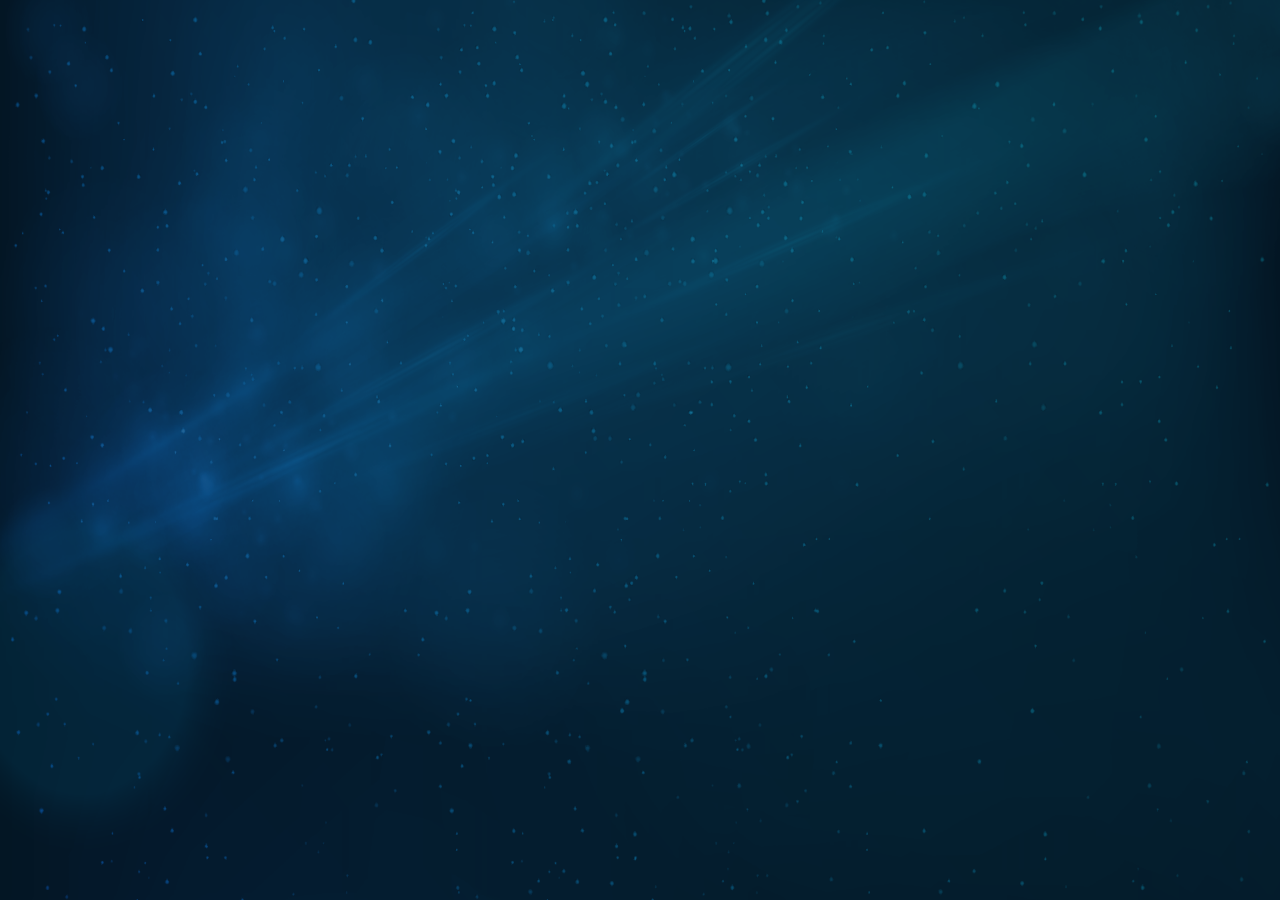
==== index.html @ 3a1684c9 "gs 0623 2133" ====
<!DOCTYPE html>
<html>
<head>
<meta http-equiv="Content-Type" content="text/html; charset=utf-8" />
<meta name="viewport" content="initial-scale=1.0, user-scalable=no, width=device-width">
<title>汇川智慧工业服务云</title>
<link rel="stylesheet" type="text/css" href="css/reset.css" />
<link rel="stylesheet" type="text/css" href="css/scanboard.css" />
<link rel="stylesheet" type="text/css" href="css/animsition.css" />
<link rel="stylesheet" type="text/css" href="css/jquery.shCircleLoader.css" />
<script type="text/javascript" src="js/jquery.min.js"></script>
<script type="text/javascript" src="js/jquery.shCircleLoader-min.js"></script>
</head>
<body>
	<div id="loader"></div>
	<script type="text/javascript">
		$('#loader').shCircleLoader({color: "#00deff"});
	</script>
	<!--Top Start!-->
	<div class="scanboardWp animsition">
		<div id="top">
			<div class="wp clearfix">
				<div class="left pageTit">
					<a class="summaryBtn" href="javascript:;"></a>
				</div>
				<div class="center topLogo">
					<a href="#">汇川智慧工业服务云</a>
				</div>
				<div class="right topBar">
					<div class="topTime">时间加载中...</div>
				</div>
			</div>
		</div>
		<!--Top End!-->
		
		<!--Main Start!-->
		<div id="main" class="wp clearfix">
			<div class="left">
				<div class="item waybill left-box">
					<div class="itemTit">
						<span class="border-yellow itemTitName">产值占比</span>
						<span class="dateTypeChoose selected" style="cursor: pointer;float: right;margin-right: 15px;" id="produceSeanson">季度</span>
						<span class="dateTypeChoose selected" style="float: right;">/</span>
						<span class="dateTypeChoose" style="cursor: pointer;float: right;" id="produceYear">年</span>
					</div>
					<div class="itemCon" style="padding: 10px 0 0;">
						<div id="produceChart" style="width: 100%;height: 100%;">
						</div>
					</div>
				</div>

				<div class="item waybill left-box">
					<div class="itemTit">
						<span class="border-yellow itemTitName">产值增加</span>
						<span class="dateTypeChoose selected" style="cursor: pointer;float: right;margin-right: 15px;" id="produceAddSeanson">季度</span>
						<span class="dateTypeChoose selected" style="float: right;">/</span>
						<span class="dateTypeChoose" style="cursor: pointer;float: right;" id="produceAddYear">年</span>
					</div>
					<div class="itemCon" style="padding: 10px 0 0;">
						<div id="produceAddChart" style="width: 100%;height: 100%;">
						</div>
					</div>
				</div>
				
				<div class="item waybill left-box">
					<div class="itemTit">
						<span class="border-yellow itemTitName">产值增速</span>
						<span class="dateTypeChoose selected" style="cursor: pointer;float: right;margin-right: 15px;" id="produceSpeedSeanson">季度</span>
						<span class="dateTypeChoose selected" style="float: right;">/</span>
						<span class="dateTypeChoose" style="cursor: pointer;float: right;" id="produceSpeedYear">年</span>
					</div>
					<div class="itemCon" style="padding: 10px 0 0;">
						<div id="produceSpeedChart" style="width: 100%;height: 100%;">
						</div>
					</div>
				</div>
			</div>

			<div class="center">
				<div class="centerWp">
					<!--中间大地图-->
					<div class="mapContainer">
						<div class="btnLayer">
							<<!-- div class="search">
								<div class="searchInner">
									<a href="javascript:;" class="searchBtn"><span class="icoSearch"></span></a>
									<form class="searchForm">
										<button class="icoSearch"></button>
										<input type="text" name="" placeholder="请搜索车辆">
									</form>
								</div>
							</div> -->
							<!-- <a href="javascript:;" class="infoBtn"><span class="icoCar"></span></a> -->
						</div>
						<div id="myMap" class="item mymap">
							<div id="map_tooltip">
								<img src="images/hc_map_tooltip.png" />
							</div>
							<div class="map_circle circle_1" data-id="602679020273930240"></div>
							<div class="map_circle circle_2" data-id="602679272871694336"></div>
							<div class="map_circle circle_3" data-id="602679450269782016"></div>
							<div class="map_circle circle_4" data-id="602679590946738176"></div>
							<div class="map_circle circle_5" data-id="602679728889008128"></div>
						</div>
					</div>
				</div>
				
				<div class="itemBox">
					<div class="StateBox">
						<div id="FontScroll">
							<ul>
								<li style="height: 281px;">
									<div style="color: #ffd220;">
										临港遵义科技城
									</div>
									<div class="fontInner clearfix">
										<div>规划范围：规划范围:占地面积7.26平方公里，其中可建设用地7.01平方公里，不可建设用地0.25平方公里。已用建设用地2.88平方公里，剩余建设用地4.13平方公里。</div>
										<div>产业定位：重点发展战昭新兴产业、生态特色食品产业。</div>
										<div>
											发展情况：现已入驻企业20家，其中规上企业1家。2020年完成工业产值5759.6万元、增加值1683.5万元，实现税收678万元。
										</div>
									</div>
								</li>
								<li style="height: 281px;">
									<div style="color: #ffd220;">
										高坪工业园
									</div>
									<div class="fontInner clearfix">
										<div>规划范围：占地面积21.56平方公里，其中可建设用地20.7平方公里，不可建设用地0.86平方公里。已用建设用地9.27平方公里，剩余建设用地11.43平方公里。</div>
										<div>产业定位：重点发展先进装备制造、优质烟酒产业。</div>
										<div>
											发展情况：现已入驻企业135家，其中规上企业33家。2020年完成工业产值146.63亿元、增加值100.13亿元，实现税收28.84亿元。
										</div>
									</div>
								</li>
								<li style="height: 281px;">
									<div style="color: #ffd220;">
										田沟绿色食品工业园
									</div>
									<div class="fontInner clearfix">
										<div>规划范围：占地面积0.64平方公里，可建设用地0.64平方公里，已用建设用地0.46平方公里，剩余建设用地0.18平方公里。</div>
										<div>产业定位：重点发展生态特色食品产业。</div>
										<div>
											发展情况：该园区己于2021年3月建成，达到企业入驻条件。目前，老村长食品、黔成丰食品等2O余家企业正在开展入驻前期准备。
										</div>
									</div>
								</li>
								<li style="height: 281px;">
									<div style="color: #ffd220;">
										航天高新技术产业园
									</div>
									<div class="fontInner clearfix">
										<div>规划范围：占地面积0.85平方公里，可建设用地0.85平方公里，已用建设用她0.85平方公里。</div>
										<div>产业定位：重点发展先进装备制造产业。</div>
										<div>
											发展情况：现已入驻企业17家，其中规上企业11家。2020年完成工业产值53.27亿元、增加值8.22亿元，实现税收5944万元。
										</div>
									</div>
								</li>
								<li style="height: 281px;">
									<div style="color: #ffd220;">
										外高桥工业园
									</div>
									<div class="fontInner clearfix">
										<div>规划范围：占地面积0.9平方公里，可建设用地0.9平方公里，已用建设用地0.9平方公里。</div>
										<div>产业定位：重点发展先进装备制造（高低压电器}产业。</div>
										<div>
											发展情况：现已入驻企业36家，其中规上企业12家。2020年完成工业产值9.12亿元、增加值1.96亿元，实现税收7846万元。
										</div>
									</div>
								</li>
							</ul>
						</div>
					</div>
				</div>
			</div>

			<div class="right">
				<div class="item total itembg right-top" style="overflow: hidden;">
					<div style="float: left;width: 50%;">
						<div class="itemTit" >
							<span class="border-yellow">入驻企业</span>
						</div>
						<div class="itemCon">
							<div class="totalNum infoBtn"><strong total="208">208</strong><span>家</span></div>
						</div>
					</div>
					<div style="float: left;width: 50%;">
						<div class="itemTit" >
							<span class="border-yellow">规上企业</span>
						</div>
						<div class="itemCon">
							<div class="totalNum"><strong total="83">83</strong><span>家</span></div>
						</div>
					</div>
					
				</div>

				<!--基本信息-->
				<div class="item basicInfo right-center">
					<div class="itemTit">
						<span class="border-green">工业生产</span>
					</div>
					<div class="itemCon itembg">
						<div class="infoPie" style="margin-bottom: 10px;">
							<ul class="clearfix">
								<li class="color-yellow">
									<span class="border-yellow" id="indicator1" total="32">209</span>
									<p>总产值</p>
								</li>
								<li class="color-green">
									<span class="border-green" id="indicator2" total="65">110</span>
									<p>增加值</p>
								</li>
								<li class="color-blue">
									<span class="border-blue" id="indicator3" total="100">30</span>
									<p>税收</p>
								</li>
							</ul>
							<div id="indicatorContainer"></div>
						</div>
						<div style="overflow: hidden;">
							<span class="dateTypeChoose selected" style="cursor: pointer;float: right;margin-right: 15px;color: rgb(255,230,68);" id="produceSpeedSeanson">单位:亿</span>
						</div>
					</div>
				</div>

				<div class="item billState right-bottom">
					<div class="itemTit">
						<span class="border-blue">产业分布</span>
					</div>
					<div class="itemCon">
						<div id="companyPie" style="width: 100%;height: 360px;"></div>
					</div>
				</div>
			</div>
		</div>
		<!--Main End!-->
	</div>

	<div class="filterbg"></div>
	<div class="popup">
		<a href="javascript:;" class="popupClose"></a>
		<div class="summary">
			<div class="summaryTop">
				<div id="summaryPie1" class="summaryPie"></div>
				<div id="summaryPie2" class="summaryPie"></div>
				<div id="summaryPie3" class="summaryPie"></div>
			</div>
			<div class="summaryBottom">
				<div class="summaryBar">
					<div class="summaryTit">
						<img src="images/tit1.png">
					</div>
					<div id="summaryBar"></div>
				</div>
				
				<div class="summaryLine">
					<div class="summaryTit">
						<img src="images/tit2.png">
					</div>
					<div id="summaryLine"></div>
				</div>
			</div>
		</div>
	</div>

	<div class="carInfo">
		<a href="javascript:;" class="carClose"></a>
		<div class="infoBox">
			<div class="infoTop">
				<div class="infoTit" style="font-size: 28px;color: #00DDFE;" id="detail_name">
					<!-- <img src="images/tit3.png"> -->
					园区信息
				</div>
			</div>
			<div class="infoMain">
				<div class="infoLeft fl">
					<div class="topSearch">
						<div class="form">
							<button type="button" id="btn_search"></button>
							<input type="text" id="search_name" placeholder="请输入企业名称搜索">
						</div>
					</div>
					<div class="carState">
						<h3>
							<!-- <span class="fl">企业</span> -->
							<!-- <span class="fr">类别</span> -->
						</h3>
						<ul class="stateUl" id="stateUl">
						</ul>
					</div>
				</div>
				<div class="infoRight fr" id="zoneDetail">
					<div class="rightWp">
						<div style="box-sizing: border-box;height: 50%;text-align: center;">
							<img id="zone_detail_image"  style="width: 60%;height: auto;margin: 0 auto;max-height: 100%;" src="images/car.jpg">
						</div>
						<div class="timetable" style="border: none;">
							<div id="zone_detail_content">
								
							</div>
						</div>
					</div>
				</div>
				<div class="infoRight fr" id="companyDetail">
					<div class="rightWp">
						<div class="carIntro">
							<div class="introBox fl">
								<div class="carImg fl">
									<img id="detail_image" src="images/car.jpg">
								</div>
								<div class="carText fl clearfix">
									<p>企业类型：<span id="detail_leadingTypeName"></span></p>
									<p>规上企业：<span id="detail_leadingFlag"></span></p>
									<p>职工人数：<span id="detail_staffCount"></span> 人</p>
									<p>包保科室：<span id="detail_baobaoDutyDeptName"></span></p>
									<p style="width: 100%;">主要产品：<span id="detail_mainProduct"></span><span class="color-red"></span></p>
								</div>
							</div>
							<!-- <div class="driver fr">
								<div class="photo">
									<img src="images/photo.jpg">
								</div>
								<p>法人：</p>
							</div> -->
						</div>
						<div class="timetable" >
							<div id="detail_content">
								
							</div>
							<!-- <div class="topTool">
								<div class="tableExplain fl">
									<div class="itemExplain fl">
										<span class="bg-green"></span>
										<p>开工时间</p>
									</div>
									<div class="itemExplain fl">
										<span class="bg-blue"></span>
										<p>计划时间</p>
									</div>
								</div>
								<div class="topBtns fr">
									<a href="javascript:;" class="prevWeek">上一周</a>
									<a href="javascript:;" class="nextWeek">下一周</a>
								</div>
							</div> -->
							<!-- <div class="tiemWp">
								<div class="timeInner">
									<div class="weekList">
										<div class="weekItem">
											<div class="space1"></div>
											<p>星期一</p>
										</div>
										<div class="weekItem">
											<div class="space1"></div>
											<p>星期二</p>
										</div>
										<div class="weekItem">
											<div class="space1"></div>
											<p>星期三</p>
										</div>
										<div class="weekItem">
											<div class="space1"></div>
											<p>星期四</p>
										</div>
										<div class="weekItem">
											<div class="space1"></div>
											<p>星期五</p>
										</div>
										<div class="weekItem">
											<div class="space1"></div>
											<p>星期六</p>
										</div>
										<div class="weekItem">
											<div class="space1"></div>
											<p>星期天</p>
										</div>
									</div>
									<div class="timeBox">
										<div class="dataContainer">
											<div class="dataBox">
												<div class="space1"></div>
												<div class="workTime"></div>
												<div class="space2"></div>
												<div class="standard"></div>
												<div class="space3"></div>
											</div>
											<div class="dataBox">
												<div class="space1"></div>
												<div class="workTime"></div>
												<div class="space2"></div>
												<div class="standard"></div>
												<div class="space3"></div>
											</div>
											<div class="dataBox">
												<div class="space1"></div>
												<div class="workTime"></div>
												<div class="space2"></div>
												<div class="standard"></div>
												<div class="space3"></div>
											</div>
											<div class="dataBox">
												<div class="space1"></div>
												<div class="workTime"></div>
												<div class="space2"></div>
												<div class="standard"></div>
												<div class="space3"></div>
											</div>
											<div class="dataBox">
												<div class="space1"></div>
												<div class="workTime"></div>
												<div class="space2"></div>
												<div class="standard"></div>
												<div class="space3"></div>
											</div>
											<div class="dataBox">
												<div class="space1"></div>
												<div class="workTime"></div>
												<div class="space2"></div>
												<div class="standard"></div>
												<div class="space3"></div>
											</div>
											<div class="dataBox">
												<div class="space1"></div>
												<div class="workTime"></div>
												<div class="space2"></div>
												<div class="standard"></div>
												<div class="space3"></div>
											</div>
										</div>
										<div class="timeLine line1"><span>0:00</span></div>
										<div class="timeLine line2"><span>3:00</span></div>
										<div class="timeLine line3"><span>6:00</span></div>
										<div class="timeLine line4"><span>9:00</span></div>
										<div class="timeLine line5"><span>12:00</span></div>
										<div class="timeLine line6"><span>15:00</span></div>
										<div class="timeLine line7"><span>18:00</span></div>
										<div class="timeLine line8"><span>21:00</span></div>
										<div class="timeLine line9"><span>24:00</span></div>
									</div>
								</div>
								<div class="totalTable">
									<div class="totalTit">
										<span>总开工/天</span>
										<span>总开工次数/天</span>
									</div>
									<div class="totalData">
										<div class="totalItem">
											<div class="space1"></div>
											<div class="tatleWp">
												<span>0.00</span>
												<span>0</span>
											</div>
											<div class="totalBar"></div>
										</div>
										<div class="totalItem">
											<div class="space1"></div>
											<div class="tatleWp">
												<span>0.00</span>
												<span>0</span>
											</div>
											<div class="totalBar"></div>
										</div>
										<div class="totalItem">
											<div class="space1"></div>
											<div class="tatleWp">
												<span>0.00</span>
												<span>0</span>
											</div>
											<div class="totalBar"></div>
										</div>
										<div class="totalItem">
											<div class="space1"></div>
											<div class="tatleWp">
												<span>0.00</span>
												<span>0</span>
											</div>
											<div class="totalBar"></div>
										</div>
										<div class="totalItem">
											<div class="space1"></div>
											<div class="tatleWp">
												<span>0.00</span>
												<span>0</span>
											</div>
											<div class="totalBar"></div>
										</div>
										<div class="totalItem">
											<div class="space1"></div>
											<div class="tatleWp">
												<span>0.00</span>
												<span>0</span>
											</div>
											<div class="totalBar"></div>
										</div>
										<div class="totalItem">
											<div class="space1"></div>
											<div class="tatleWp">
												<span>0.00</span>
												<span>0</span>
											</div>
											<div class="totalBar"></div>
										</div>
									</div>
								</div>
							</div> -->
						</div>
					</div>
				</div>
			</div>
		</div>
	</div>
	<canvas id="canvas" style="position: absolute;top: 0;left: 0;"></canvas> 
</body>
<!-- <script type="text/javascript" src="js/bg.js"></script> -->
<script type="text/javascript" src="js/scanboard.js"></script>
<script type="text/javascript" src="js/fontscroll.js"></script>
<script type="text/javascript" src="js/jquery.animsition.js"></script>
<script type="text/javascript" src="js/jquery.nicescroll.js"></script>
<script type="text/javascript" src="js/echarts.min.js"></script>
<script type="text/javascript" src="js/request.js"></script>
<script type="text/javascript" src="http://webapi.amap.com/maps?v=1.4.3&key=f8ffe058b8e6f5b05e8ff43ca4207393"></script>
</html>
---- css/scanboard.css ----
@font-face {
    font-family: 'tapeworm';
    src: url('../fonts/tapeworm.eot');
    src: url('../fonts/tapeworm.eot?#iefix') format('embedded-opentype'),
         url('../fonts/tapeworm.woff2') format('woff2'),
         url('../fonts/tapeworm.woff') format('woff'),
         url('../fonts/tapeworm.ttf') format('truetype'),
         url('../fonts/tapeworm.svg#tapewormregular') format('svg');
    font-weight: normal;
    font-style: normal;

}
html,body{
	height: 100%;
	font-family: "微软雅黑";
	overflow: hidden;
}
body{
	background: url(../images/bg.jpg);
	background-size: 100% 100%;
}
#loader{
	width: 80px;
	height: 80px;
	position: absolute;
	top: 50%;
	left: 50%;
	margin: -40px 0 0 -40px;
	z-index: 1000;
}
.scanboardWp{
	height: 100%;
	position: relative;
	z-index: 11;
}
.color-yellow{
	color: #ffd220 !important;
}
.color-green{
	color: #32ffc7 !important;
}
.color-blue{
	color: #1eb6fe !important;
}
.color-red{
	color: #ff0e0d !important;
}
.border-yellow{
	border-color: #ffd220 !important;
}
.border-green{
	border-color: #32ffc7 !important;
}
.border-blue{
	border-color: #1eb6fe !important;
}
.border-red{
	border-color: #ff0e0d !important;
}
.bg-yellow{
	background-color: #ffd220 !important;
}
.bg-green{
	background-color: #32ffc7 !important;
}
.bg-blue{
	background-color: #1eb6fe !important;
}
.bg-red{
	background-color: #ff0e0d !important;
}
.wp{
	width: 94%;
	margin: 0 auto;
	height: 92%;
}
.left{
	float: left;
	width: 26%;
	height: 100%;
}
.center{
	float: left;
	width: 48%;
	height: 100%;
}
.right{
	float: right;
	width: 26%;
	height: 100%;
}

#top{
	height: 8%;
	border-bottom: 1px solid #162c52;
}
#top .pageTit{
	height: 100%;
	position: relative;
}
#top .pageTit a{
	display: block;
	width: 50%;
	height: 44px;
	/* background: url(../images/titBg.png); */
	background-size: 100% 100%;
	line-height: 44px;
	text-align: center;
	font-size: 18px;
	color: #00deff;
	position: absolute;
	top: 50%;
	margin-top: -22px;
	cursor: auto;
}
#top .topLogo{
	text-align: center; height: 100%; display: flex; justify-content: center; align-items: center; font-size: 40px; 
	background: linear-gradient( 0deg,#0095d6, #46daff);
    background-size: cover;
    -webkit-background-clip: text;
    background-clip: text;
    -webkit-text-fill-color: transparent;
    text-fill-color: transparent; font-weight: bolder; cursor: text;
}

#top .topBar{
	height: 100%;
}
#top .topBar .topTime{
	padding-top: 18px;
	color: #fff;
	text-align: right;
}
#top .topBar .company{
	position: relative;
}
#top .topBar .company h3{
	text-align: right;
	color: #02b6d4;
	height: 28px;
	line-height: 28px;
	font-size: 16px;
	padding: 0 15px 0 28px;
	cursor: pointer;
	position: relative;
}
#top .topBar .company h3:before{
	display: block;
	content: "";
	width: 20px;
	height: 20px;
	background: url(../images/s_ico1.png) no-repeat;
	background-size: 100% 100%;
	position: absolute;
	left: 0;
	top: 3px;
}
#top .topBar .company h3:after{
	display: block;
	content: "";
	width: 7px;
	height: 4px;
	background: url(../images/s_ico2.png) no-repeat;
	position: absolute;
	right: 0;
	top: 10px;
}
#top .topBar .company .dropdown{
	position: absolute;
	top: 28px;
	right: -10px;
	padding: 6px 10px;
	background: #00deff;
	border-radius: 6px;
	min-width: 100px;
	display: none;
}
#top .topBar .company:hover .dropdown{
	display: block;
}
#top .topBar .company .dropdown a{
	display: block;
	text-align: center;
	line-height: 24px;
	margin: 4px 0;
}


#main{
	padding-top: 30px;
}

.item{
	margin-bottom: 24px;
	background-color: #222;
	background-color: rgba(0,0,0,0.3);border-radius: 8px;
}
.itemTit{
	padding: 12px 0;
	border-bottom: 1px solid #1e5b6b;
	color: #eeeeee;
	overflow: hidden;
}
.itemTit span{
	display: block;
	height: 20px;
	line-height: 20px;
	border-left: 5px solid transparent;
	font-size: 18px;
	color: #fff;
	padding-left: 8px;
}
.itemTit span small{
	margin-left: 4px;
}
.itemCon{
	padding: 12px 3%;
	height: calc(100% - 30px);
}
.itemBox{
	padding: 12px 3%;
}

.areaDetail{
	height: 305px;
	box-sizing: border-box;
}

.itembg{
	/* background-image: url(../images/gz.png); */
	background-repeat: repeat
}

.left-box{
	height: 30%;;
}

.waybill .progress{
	margin-bottom: 8px;
}
.waybill .progress h3{
	line-height: 36px;
	color: #fff;
}
.waybill .progress h3 span{
	float: left;
	font-size: 16px;
}
.waybill .progress h3 i{
	float: right;
	font-style: normal;
}
.waybill .progressBar{
	height: 6px;
	background: #fff;
	background: rgba(255,255,255,0.5);
}
.waybill .progressBar span{
	display: block;
	height: 6px;
	width: 0;
}
.waybill .progress h4{
	line-height: 24px;
	color: #fff;
}

.listStyle li span{
	float: left;
	width: 50%;
	color: #fff;
	font-size: 15px;
	height: 32px;
	line-height: 32px;
}
.listStyle li span strong{
	font-weight: normal;
	color: #45c6c8;
	margin-right: 4px;
}

.centerWp{
	width: 94%;
	margin: 0 auto;
	height: calc(100% - 305px);
}

#myMap{
	height: 480px; border:2px dotted rgba(0,122,255,.25); overflow: hidden;
	background: url(../images/hc_map.jpg) no-repeat;
	background-size: 100% 100%;
	
}
#myMap .amap-info-content{
	background: #00deff;
	border-radius: 8px;
	box-shadow: none;
	border: none;
	padding: 15px 25px 15px 15px;
}
#myMap .amap-info-sharp{
	display: none;
}
#myMap .amap-info-close{
	/* background: url(../images/s_ico5.png); */
	color: #fff;
}

.billChart .itemTit{
	border: none;
	padding-left: 5px;
}
#myChart1{
	height: 220px;
}
.total{
	padding: 8px 0;
}
.total .itemTit{
	border: none;
}
.total .totalNum{
	color: #00deff;
	font-family: 'tapeworm';
}
.total .totalNum strong{
	font-size: 48px;
	margin-right: 12px;
	line-height: 72px;
	vertical-align: top;
}
.total .totalNum span{
	font-size: 20px;
	line-height: 90px;
	vertical-align: top;
}

.infoPie ul li{
	float: left;
	width: 33%;
}
.infoPie ul li span{
	display: block;
	width: 68px;
	height: 68px;
	margin: 16px auto;
	border: 2px solid transparent;
	text-align: center;
	line-height: 72px;
	font-size: 24px;
	border-radius: 100%;
}
.infoPie ul li p{
	text-align: center;
	font-size: 16px;
	padding-bottom: 8px;
}
.billState .StateTit{
	height: 37px;
	border-bottom: 1px dashed #404040;
}
#FontScroll div{
	line-height: 1.75rem;
	color: #fff;
	overflow: hidden;
	text-overflow:ellipsis
}
#FontScroll li{
	color: #fff;
}

.billState .StateBox span:nth-child(1){
	width: 38%;
}
.billState .StateBox span:nth-child(2){
	width: 28%;
}
.billState .StateBox span:nth-child(3){
	width: 34%;
}
.billState .StateBox .fontInner{
	/* border-bottom: 1px dashed #404040; */
}
.billState .progress{
	height: 6px;
	position: relative;
	padding-right: 50px;
	margin-top: 15px;
}
.billState .progress .progressBar{
	height: 6px;
	background: rgba(255,255,255,0.5);
}
.billState .progress .progressBar span{
	display: block;
	height: 6px;
	width: 0;
}
.billState .progress h3{
	position: absolute;
	height: 20px;
	width: 40px;
	line-height: 20px;
	top: -7px;
	right: 0;
}
.billState .progress h3 i{
	font-style: normal;
}
#FontScroll{
	height: 281px;
	overflow: hidden;
}


.filterbg{
	width: 100%;
	height: 100%;
	background: rgba(30,182,254,0.5);
	position: absolute;
	top: 0;
	left: 0;
	z-index: 998;
	display: none;
}
.popup{
	width: 0;
	height: 0;
	background: #061f3e;
	position: absolute;
	top: 50%;
	left: 50%;
	z-index: 999;
	border-radius: 8px;
	display: none;
	-webkit-transform: translate(-50%,-50%);
	-moz-transform: translate(-50%,-50%);
	-ms-transform: translate(-50%,-50%);
	-o-transform: translate(-50%,-50%);
	transform: translate(-50%,-50%);
}
.popup .popupClose{
	display: block;
	width: 44px;
	height: 44px;
	background: url(../images/s_ico3.png);
	background-size: 100 100%;
	position: absolute;
	top: -22px;
	right: -22px;
	display: none;
	transition: 0.3s;
}
.popup .popupClose:hover{
	transform: rotate(180deg);
}
.summary{
	width: 96%;
	height: 92%;
	margin: 2% auto;
	display: none;
}
.summary .summaryTop{
	height: 50%;
}
.summary .summaryBottom{
	height: 50%;
}
.summaryTit{
	height: 12%;
	text-align: center;
}
.summaryTit img{
	height: 100%;
	max-height: 68px;
	width: auto;
}
.summaryPie{
	height: 100%;
	float: left;
	width: 33%;
}
.summaryBar{
	height: 100%;
	float: left;
	width: 30%;
	margin-right: 2%;
}
#summaryBar{
	height: 80%;
}

.summaryLine{
	float: left;
	width: 60%;
	height: 100%;
}
#summaryLine{
	height: 80%;
}



@media screen and (max-width: 1919px) and (min-width: 1680px){
	#top .pageTit a{
		height: 40px;
		line-height: 40px;
		font-size: 16px;
		margin-top: -20px;
		width: 52%;
	}
	#top .topBar .topTime{
		padding-top: 16px;
	}
	#top .topBar .company h3{
		height: 26px;
		line-height: 26px;
		font-size: 16px;
	}
	#top .topBar .company .dropdown{
		top: 26px;
	}

	#main{
		padding-top: 28px;
	}

	.item{
		margin-bottom: 20px;
	}
	.itemTit{
		padding: 10px 30px;
	}
	.itemTit span{
		height: 20px;
		line-height: 20px;
		border-left: 4px solid transparent;
		font-size: 17px;
	}
	.itemCon{
		padding: 10px 26px;
	}
	.waybill .progress{
		margin-bottom: 8px;
	}
	.waybill .progress h3{
		line-height: 34px;
	}
	.waybill .progress h3 span{
		float: left;
	}
	.waybill .progress h4{
		line-height: 22px;
	}

	.listStyle li span{
		font-size: 15px;
		height: 32px;
		line-height: 32px;
	}
	#myMap{
		height: 640px;
	}
	#myMap .amap-info-content{
		background: #00deff;
		border-radius: 8px;
		box-shadow: none;
		border: none;
		padding: 15px 25px 15px 15px;
	}
	#myChart1{
		height: 220px;
	}
	.total{
		padding: 8px 0;
	}
	.total .totalNum strong{
		font-size: 44px;
		line-height: 68px;
	}
	.total .totalNum span{
		font-size: 18px;
		line-height: 84px;
	}

	.infoPie ul li span{
		width: 68px;
		height: 68px;
		margin: 12px auto;
		border: 2px solid transparent;
		line-height: 72px;
		font-size: 24px;
	}
	.infoPie ul li p{
		font-size: 16px;
		padding-bottom: 8px;
	}
	.billState .StateTit{
		height: 37px;
	}
	.billState .StateBox span{
		height: 37px;
		line-height: 37px;
	}
	.billState .StateBox span:nth-child(1){
		width: 38%;
	}
	.billState .StateBox span:nth-child(2){
		width: 28%;
	}
	.billState .StateBox span:nth-child(3){
		width: 34%;
	}
	.billState .progress{
		margin-top: 15px;
	}
	.billState .progress h3{
		height: 20px;
		line-height: 20px;
		top: -7px;
	}
	#FontScroll{
		height: 228px;
	}


	.popup .popupClose{
		width: 40px;
		height: 40px;
		top: -20px;
		right: -20px;
		background-size: 100% 100%;
	}
}

@media screen and (max-width: 1679px) and (min-width: 1440px){
	#top .pageTit a{
		height: 36px;
		line-height: 36px;
		font-size: 15px;
		margin-top: -18px;
		width: 54%;
	}
	#top .topBar .topTime{
		padding-top: 10px;
	}
	#top .topBar .company h3{
		height: 24px;
		line-height: 24px;
		font-size: 15px;
	}
	#top .topBar .company h3:before{
		width: 18px;
		height: 18px;
		top: 2px;
	}
	#top .topBar .company .dropdown{
		top: 24px;
	}

	#main{
		padding-top: 16px;
	}

	.item{
		margin-bottom: 14px;
	}
	.itemTit{
		padding: 6px 24px;
	}
	.itemTit span{
		height: 18px;
		line-height: 18px;
		border-left: 4px solid transparent;
		font-size: 16px;
	}
	.itemCon{
		padding: 6px 22px;
	}
	.waybill .progress{
		margin-bottom: 4px;
	}
	.waybill .progress h3{
		line-height: 30px;
	}
	.waybill .progress h3 span{
		font-size: 14px;
	}
	.waybill .progress h4{
		line-height: 20px;
	}

	.listStyle li span{
		font-size: 15px;
		height: 28px;
		line-height: 28px;
	}
	#myMap{
		height: 480px;
	}
	#myMap .amap-info-content{
		background: #00deff;
		border-radius: 8px;
		box-shadow: none;
		border: none;
		padding: 15px 25px 15px 15px;
	}
	#myChart1{
		height: 188px;
	}
	.total{
		padding: 8px 0;
	}
	.total .totalNum strong{
		font-size: 40px;
		line-height: 64px;
	}
	.total .totalNum span{
		font-size: 17px;
		line-height: 80px;
	}

	.infoPie ul li span{
		width: 60px;
		height: 60px;
		margin: 10px auto;
		border: 2px solid transparent;
		line-height: 64px;
		font-size: 22px;
	}
	.infoPie ul li p{
		font-size: 15px;
		padding-bottom: 8px;
	}
	.billState .StateTit{
		height: 37px;
	}
	.billState .StateBox span{
		height: 37px;
		line-height: 37px;
	}
	.billState .StateBox span:nth-child(1){
		width: 38%;
	}
	.billState .StateBox span:nth-child(2){
		width: 28%;
	}
	.billState .StateBox span:nth-child(3){
		width: 34%;
	}
	.billState .progress{
		margin-top: 15px;
	}
	.billState .progress h3{
		height: 20px;
		line-height: 20px;
		top: -7px;
	}
	#FontScroll{
		/* height: 190px; */
	}


	.popup .popupClose{
		width: 36px;
		height: 36px;
		top: -18px;
		right: -18px;
		background-size: 100% 100%;
	}
}

@media screen and (max-width: 1439px) and (min-width: 1366px){
	#top .pageTit a{
		height: 30px;
		line-height: 30px;
		font-size: 14px;
		margin-top: -15px;
		width: 56%;
	}
	#top .topBar .topTime{
		padding-top: 4px;
		font-size: 12px;
	}
	#top .topBar .company h3{
		height: 22px;
		line-height: 22px;
		font-size: 14px;
	}
	#top .topBar .company h3:before{
		width: 18px;
		height: 18px;
		top: 2px;
	}
	#top .topBar .company .dropdown{
		top: 22px;
	}

	#main{
		padding-top: 14px;
	}

	.item{
		margin-bottom: 12px;
	}
	.itemTit{
		padding: 4px 22px;
	}
	.itemTit span{
		height: 18px;
		line-height: 18px;
		border-left: 4px solid transparent;
		font-size: 14px;
	}
	.itemCon{
		padding: 4px 20px;
	}
	.waybill .progress{
		margin-bottom: 2px;
	}
	.waybill .progress h3{
		line-height: 28px;
	}
	.waybill .progress h3 span{
		font-size: 14px;
	}
	.waybill .progress h4{
		line-height: 18px;
	}

	.listStyle li span{
		font-size: 12px;
		height: 22px;
		line-height: 22px;
	}
	#myMap{
		height: 600px;
	}
	#myMap .amap-info-content{
		background: #00deff;
		border-radius: 8px;
		box-shadow: none;
		border: none;
		padding: 15px 25px 15px 15px;
	}
	#myMap .amap-icon img{
		width: 24px;
	}
	#myChart1{
		height: 160px;
	}
	.total{
		padding: 8px 0;
	}
	.total .totalNum strong{
		font-size: 36px;
		line-height: 60px;
	}
	.total .totalNum span{
		font-size: 16px;
		line-height: 76px;
	}

	.infoPie ul li span{
		width: 56px;
		height: 56px;
		margin: 10px auto;
		border: 2px solid transparent;
		line-height: 60px;
		font-size: 20px;
	}
	.infoPie ul li p{
		font-size: 14px;
		padding-bottom: 8px;
	}
	.billState .StateTit{
		height: 31px;
	}
	.billState .StateBox span{
		height: 31px;
		line-height: 31px;
		font-size: 12px;
	}
	.billState .StateBox span:nth-child(1){
		width: 38%;
	}
	.billState .StateBox span:nth-child(2){
		width: 28%;
	}
	.billState .StateBox span:nth-child(3){
		width: 34%;
	}
	.billState .progress{
		margin-top: 12px;
	}
	.billState .progress h3{
		height: 20px;
		line-height: 20px;
		top: -7px;
	}
	#FontScroll{
		/* height: 128px; */
	}


	.popup .popupClose{
		width: 32px;
		height: 32px;
		top: -16px;
		right: -16px;
		background-size: 100%
	}
}

@media screen and (max-width: 1365px) {
	#top .pageTit a{
		height: 30px;
		line-height: 30px;
		font-size: 12px;
		margin-top: -15px;
		width: 60%;
	}
	#top .topBar .topTime{
		padding-top: 4px;
		font-size: 12px;
	}
	#top .topBar .company h3{
		height: 22px;
		line-height: 22px;
		font-size: 14px;
	}
	#top .topBar .company h3:before{
		width: 18px;
		height: 18px;
		top: 2px;
	}
	#top .topBar .company .dropdown{
		top: 22px;
	}

	#main{
		padding-top: 14px;
	}

	.item{
		margin-bottom: 12px;
	}
	.itemTit{
		padding: 4px 22px;
	}
	.itemTit span{
		height: 18px;
		line-height: 18px;
		border-left: 4px solid transparent;
		font-size: 14px;
	}
	.itemCon{
		padding: 4px 20px;
	}
	.waybill .progress{
		margin-bottom: 2px;
	}
	.waybill .progress h3{
		line-height: 28px;
	}
	.waybill .progress h3 span{
		font-size: 14px;
	}
	.waybill .progress h4{
		line-height: 18px;
	}

	.listStyle li span{
		font-size: 12px;
		height: 22px;
		line-height: 22px;
	}
	#myMap{
		height: 288px;
	}
	#myMap .amap-info-content{
		background: #00deff;
		border-radius: 8px;
		box-shadow: none;
		border: none;
		padding: 15px 25px 15px 15px;
	}
	#myMap .amap-icon img{
		width: 24px;
	}
	#myChart1{
		height: 160px;
	}
	.total{
		padding: 8px 0;
	}
	.total .totalNum strong{
		font-size: 36px;
		line-height: 60px;
	}
	.total .totalNum span{
		font-size: 16px;
		line-height: 76px;
	}

	.infoPie ul li span{
		width: 56px;
		height: 56px;
		margin: 10px auto;
		border: 2px solid transparent;
		line-height: 60px;
		font-size: 20px;
	}
	.infoPie ul li p{
		font-size: 14px;
		padding-bottom: 8px;
	}
	.billState .StateTit{
		height: 31px;
	}
	.billState .StateBox span{
		height: 31px;
		line-height: 31px;
		font-size: 12px;
	}
	.billState .StateBox span:nth-child(1){
		width: 38%;
	}
	.billState .StateBox span:nth-child(2){
		width: 28%;
	}
	.billState .StateBox span:nth-child(3){
		width: 34%;
	}
	.billState .progress{
		margin-top: 12px;
	}
	.billState .progress h3{
		height: 20px;
		line-height: 20px;
		top: -7px;
	}
	#FontScroll{
		height: 128px;
	}


	.popup .popupClose{
		width: 32px;
		height: 32px;
		top: -16px;
		right: -16px;
		background-size: 100%
	}
}




/*************************************
	   --2018-01-23增加样式--
*************************************/
.signOut{
	height: 22px;
	padding: 0 10px;
	border: 1px solid #02b6d4;
	border-radius: 14px;
	color: #02b6d4;
	text-align: center;
	line-height: 22px;
	margin-left: 16px;
	margin-top: 2px;
}
.signOut:hover{
	background: #02b6d4;
	color: #fff;
}
.mapContainer{
	position: relative;
	height: 100%;
}
#myMap{
	z-index: 11;
	height: 100%;
}
.btnLayer{
	width: 48px;
	height: 116px;
	position: absolute;
	top: 30px;
	right: 22px;
	z-index: 13;
}
.btnLayer a{
	display: block;
	width: 48px;
	height: 48px;
}
.btnLayer .search{
	width: 48px;
	height: 48px;
	position: relative;
	margin-bottom: 20px;
}
.btnLayer .search .searchInner{
	position: absolute;
	width: 48px;
	height: 48px;
	border-radius: 24px;
	background: rgba(0,222,255,0.2);
	top: 0;
	right:0;
	-webkit-transition: 0.4s ease-in-out;
	-moz-transition: 0.4s ease-in-out;
	-ms-transition: 0.4s ease-in-out;
	-o-transition: 0.4s ease-in-out;
	transition: 0.4s ease-in-out; 
}
.btnLayer .search .open{
	width: 240px;
	background: rgba(0,222,255,0.5);
	-webkit-transition: 0.4s ease-in-out;
	-moz-transition: 0.4s ease-in-out;
	-ms-transition: 0.4s ease-in-out;
	-o-transition: 0.4s ease-in-out;
	transition: 0.4s ease-in-out;
}
.btnLayer .search .icoSearch{
	display: block;
	width: 24px;
	height: 24px;
	background: url(../images/s_ico8.png);
}
.btnLayer .search a.searchBtn .icoSearch{
	position: relative;
	top: 12px;
	left: 12px;
}
.btnLayer .search .form{
	width: 200px;
	height: 24px;
	padding: 12px 20px;
	display: none;
}
.btnLayer .search .form button.icoSearch{
	float: left;
	margin-right: 10px;
	cursor: pointer;
}

.btnLayer .search .form input{
	float: left;
	width: 166px;
	height: 24px;
	line-height: 24px;
	color: #fff;
}
.btnLayer .search .form input:-moz-placeholder { /* Mozilla Firefox 4 to 18 */
    color: #fff; opacity:1; 
}

.btnLayer .search .form input::-moz-placeholder { /* Mozilla Firefox 19+ */
    color: #fff;opacity:1;
}

.btnLayer .search .form input:-ms-input-placeholder{
    color: #fff;opacity:1;
}

.btnLayer .search .form input::-webkit-input-placeholder{
    color: #fff;opacity:1;
}
.btnLayer a.infoBtn{
	background: rgba(0,222,255,0.2);
	border-radius: 100%;
}
.btnLayer .icoCar{
	display: block;
	width: 30px;
	height: 18px;
	background: url(../images/s_ico9.png);
	position: relative;
	top: 15px;
	left: 9px;
}

.carInfo{
	width: 0;
	height: 0;
	background: #061f3e;
	position: absolute;
	top: 50%;
	left: 50%;
	z-index: 999;
	border-radius: 8px;
	display: none;
	-webkit-transform: translate(-50%,-50%);
	-moz-transform: translate(-50%,-50%);
	-ms-transform: translate(-50%,-50%);
	-o-transform: translate(-50%,-50%);
	transform: translate(-50%,-50%);
}
.carInfo .carClose{
	display: block;
	width: 44px;
	height: 44px;
	background: url(../images/s_ico3.png);
	background-size: 100% 100%;
	position: absolute;
	top: -22px;
	right: -22px;
	display: none;
	transition: 0.3s;
}
.carInfo .carClose:hover{
	transform: rotate(180deg);
}
.infoBox{
	height: 100%;
	display: none;
}
.infoBox .infoTop{
	height: 15.4%;
}
.infoBox .infoTop .infoTit{
	height: 40%;
	text-align: center;
	position: relative;
	top: 30%;
}
.infoBox .infoTop .infoTit img{
	height: 100%;
	max-height: 68px;
	width: auto;
}
.infoBox .infoMain{
	height: 76%;
	width: 90%;
	margin: 0 auto;
}
.infoBox .infoLeft{
	width: 30.4%;
	height: 100%;
	box-sizing: border-box;
	padding-top: 54px;
	padding-right: 10px;
	position: relative;
	border-right: 1px solid #13284d;
}
.infoBox .infoLeft .topSearch{
	width: 80%;
	height: 36px;
	position: absolute;
	top: 0;
	left: 0;
	box-sizing: border-box;
	padding: 0 18px;
	background: rgba(0,222,255,0.2);
	border-radius: 18px;
}
.infoBox .infoLeft .topSearch .form{
	height: 20px;
	padding: 8px 10px 8px 30px;
	position: relative;
}
.infoBox .infoLeft .topSearch button{
	display: block;
	width: 20px;
	height: 20px;
	background: url(../images/s_ico8.png);
	background-size: 100%;
	position: absolute;
	top: 8px;
	left: 0;
}
.infoBox .infoLeft .topSearch input{
	display: block;
	width: 100%;
	height: 20px;
	line-height: 20px;
	color: #00ddfe;
}
.infoBox .infoLeft .topSearch input:-moz-placeholder { /* Mozilla Firefox 4 to 18 */
    color: #00ddfe; opacity:1; 
}

.infoBox .infoLeft .topSearch input::-moz-placeholder { /* Mozilla Firefox 19+ */
    color: #00ddfe;opacity:1;
}

.infoBox .infoLeft .topSearch input:-ms-input-placeholder{
    color: #00ddfe;opacity:1;
}

.infoBox .infoLeft .topSearch input::-webkit-input-placeholder{
    color: #00ddfe;opacity:1;
}

.infoBox .infoLeft .carState{
	height: 100%;
	padding-top: 36px;
	box-sizing: border-box;
	position: relative;
}
.infoBox .infoLeft .carState h3{
	width: 80%;
	height: 35px;
	line-height: 35px;
	border-bottom: 1px dashed #404040;
	position: absolute;
	top: 0;
	left: 0;
	box-sizing: border-box;
	padding: 0 8px;
}
.infoBox .infoLeft .carState h3 span{
	width: 50%;
	height: 35px;
	overflow: hidden;
	text-overflow: ellipsis;
	color: rgb(18,248,209);
}
.infoBox .infoLeft .carState h3 span:last-child{
	text-align: right;
}
.infoBox .infoLeft .carState ul{
	height: 100%;
	overflow: hidden;
}
.infoBox .infoLeft .carState ul li{
	width: 92%;
	height: 35px;
	line-height: 35px;
	border-bottom: 1px dashed #404040;
	box-sizing: border-box;
	padding: 0 8px;
}
.infoBox .infoLeft .carState ul li p,.infoBox .infoLeft .carState ul li span{
	float: left;
	white-space: nowrap;
	height: 35px;
	overflow: hidden;
	text-overflow: ellipsis;
	color: #00deff;
}
.infoBox .infoLeft .carState ul li p{
	width: 80%;
}
.infoBox .infoLeft .carState ul li span{
	width: 20%;
	text-align: right;
}
.infoBox .infoLeft .carState ul li span.keji{
	color: #32ffc7;
}
.infoBox .infoLeft .carState ul li span.yanjiu{
	color: #ffd220;
}
.infoBox .infoLeft .carState ul li span.shipin{
	color: rgb(255,68,69);
}
.infoBox .infoLeft .carState ul li span.zhizao{
	color: rgb(224,19,249);
}

.infoBox .infoRight{
	width: 69.6%;
	height: 100%;
	box-sizing: border-box;
	border-left: 1px solid #030303;
}
.infoBox .infoRight .rightWp{
	width: 97%;
	margin: 0 0 0 3%;
	height: 100%;
}
.infoBox .infoRight .carIntro{
	height: 30%;
	box-sizing: border-box;
	border-bottom: 1px solid #13284d; 
}
.infoBox .infoRight .introBox{
	width: 95%;
	margin-left: 5%;
	height: 90%;
	background: url(../images/infoBg.png);
	background-size: 100% 100%;
	box-sizing: border-box;
}
.infoBox .infoRight .introBox .carImg{
	width: 12%;
	height: 100%;
	margin: 0 5% 0 10%;
	position: relative;
}
.infoBox .infoRight .introBox .carImg img{
	max-width: : 100%;
	max-height: 64%;
	position: absolute;
	top: 50%;
	left: 50%;
	border-radius: 6px;
	-webkit-transform: translate(-50%,-50%);
	-moz-transform: translate(-50%,-50%);
	-ms-transform: translate(-50%,-50%);
	-o-transform: translate(-50%,-50%);
	transform: translate(-50%,-50%);
}
.infoBox .infoRight .introBox .carText{
	width: 64%;
	position: relative;
	top: 50%;
	-webkit-transform: translateY(-50%);
	-moz-transform: translateY(-50%);
	-ms-transform: translateY(-50%);
	-o-transform: translateY(-50%);
	transform: translateY(-50%);
}
.infoBox .infoRight .introBox .carText p{
	float: left;
	width: 50%;
	height: 28px;
	line-height: 28px;
	overflow: hidden;
	text-overflow: ellipsis;
	color: #fff;
	box-sizing: border-box;
	padding: 0 10px;
}
.infoBox .infoRight .driver{
	width: 18%;
	padding-top: 10px;
}
.infoBox .infoRight .driver .photo{
	width: 100px;
	height: 100px;
	margin: 0 auto;
	border-radius: 100%;
	overflow: hidden;
}
.infoBox .infoRight .driver .photo img{
	width: 100%;
}
.infoBox .infoRight .driver p{
	text-align: center;
	color: #00deff;
	font-size: 16px;
	line-height: 40px;
}

.infoBox .infoRight .timetable{
	color: #FFFFFF;
	text-indent: 32px;
	height: 70%;
	box-sizing: border-box;
	padding-top:40px;
	padding-left: 12px;
	padding-right: 12px;
	border-top: 1px solid #030303;
	position: relative; 
	font-size: 14px;
	line-height: 28px;
	letter-spacing: 2px;
	box-sizing: border-box;
	overflow: auto;
}
.infoBox .infoRight .timetable .topTool{
	height: 28px;
	padding-top: 12px;
	position: absolute;
	width: 100%;
	left: 0;
	top: 0; 
}
.infoBox .infoRight .timetable .tableExplain{
	height: 14px;
	padding-top: 14px;
}
.infoBox .infoRight .timetable .tableExplain .itemExplain{
	height: 14px;
	margin-right: 40px;
}
.infoBox .infoRight .timetable .tableExplain .itemExplain span{
	float: left;
	width: 14px;
	height: 14px;
	margin-right: 6px;
}
.infoBox .infoRight .timetable .tableExplain .itemExplain p{
	float: left;
	color: #fff;
	line-height: 14px;
}
.infoBox .infoRight .timetable .topBtns a{
	float: left;
	height: 26px;
	padding: 0 14px;
	border: 1px solid #00deff;
	border-radius: 14px;
	margin: 0 10px;
	line-height: 26px;
	color: #00deff;
	font-size: 12px;
}
.infoBox .infoRight .timetable .topBtns a:hover{
	background: #00deff;
	color: #fff;
	transition: 0.3s;
}
.infoBox .timetable .tiemWp{
	height: 100%;
	box-sizing: border-box;
	padding: 30px 20% 0 0;
	position: relative;
}
.infoBox .timetable .timeInner{
	height: 100%;
	box-sizing: border-box;
	padding-left: 48px;
	position: relative;

}
.infoBox .timetable .weekList{
	position: absolute;
	width: 48px;
	height: 100%;
	left: 0;
}
.infoBox .timetable .weekList .blank{
	height: 30px;
}
.infoBox .timetable .weekList .weekItem{
	height: 14%;
}
.infoBox .timetable .weekList .weekItem p{
	color: #fff;
	line-height: 1;
	font-size: 12px;
}
.infoBox .timetable .timeBox{
	height: 100%;
	position: relative; 
}
.infoBox .timetable .timeBox .dataContainer{
	height: 100%;
	box-sizing: border-box;
	border-left: 1px solid #9ca6b3;
	border-bottom: 1px solid #9ca6b3;
	position: relative;
	z-index: 5;
}
.infoBox .timetable .timeBox .timeLine{
	width: 1px;
	height: 100%;
	position: absolute;
	top: 0;
	background: #1f3652;
	z-index: 3;
}
.infoBox .timetable .timeBox .timeLine span{
	height: 14px;
	line-height: 14px;
	color: #fff;
	font-size: 12px;
	display: block;
	width: 40px;
	position: absolute;
	bottom: -20px;
	left: 50%;
	margin-left: -20px;
	text-align: center;
}
.infoBox .timetable .timeBox .line1{
	left: 0;
}
.infoBox .timetable .timeBox .line2{
	left: 12.5%;
}
.infoBox .timetable .timeBox .line3{
	left: 25%;
}
.infoBox .timetable .timeBox .line4{
	left: 37.5%;
}
.infoBox .timetable .timeBox .line5{
	left: 50%;
}
.infoBox .timetable .timeBox .line6{
	left: 62.5%;
}
.infoBox .timetable .timeBox .line7{
	left: 75%;
}
.infoBox .timetable .timeBox .line8{
	left: 87.5%;
}
.infoBox .timetable .timeBox .line9{
	left: 100%;
}
.infoBox .timetable .dataBox{
	height: 14%;
}
.infoBox .timetable .space1{
	height: 30%;
}
.infoBox .timetable .space2{
	height: 15%;
}
.infoBox .timetable .space3{
	height: 10%;
}
.infoBox .timetable .dataBox .workTime{
	height: 26%;
	background: #1f3652;
	position: relative;
}
.infoBox .timetable .dataBox .workTime span{
	position: absolute;
	top: 0;
	height: 100%;
	background: #32ffc7;
	cursor: pointer;
}
.infoBox .timetable .dataBox .standard{
	height: 19%;
	background: #1f3652;
	position: relative;
}
.infoBox .timetable .dataBox .standard span{
	position: absolute;
	top: 0;
	height: 100%;
	background: #1dd0fd;
	cursor: pointer;
}
.infoBox .timetable .totalTable{
	box-sizing: border-box;
	height: 100%;
	width: 20%;
	position: absolute;
	top: 0;
	right:0; 
	padding-top: 30px;
}
.infoBox .timetable .totalTable .totalTit{
	height: 20px;
	width: 100%;
	position: absolute;
	top: 16px;
	right: 0;
}
.infoBox .timetable .totalTable span{
	float: left;
	width: 50%;
	height: 100%;
	color: #fff;
	text-align: center;
	font-size: 12px;
}
.infoBox .timetable .totalTable .totalTit span{
	line-height: 20px;
}
.infoBox .timetable .totalTable .totalData{
	height: 100%;
	box-sizing: border-box;
	padding-bottom: 1px;
}
.infoBox .timetable .totalTable .totalItem{
	height: 14%;
}
.infoBox .timetable .totalTable .tatleWp{
	height: 41%;
}
.infoBox .timetable .totalTable .tatleWp span{
	line-height: 1;
}
.infoBox .timetable .totalTable .totalBar{
	height: 19%;
	background: #1f3652;
	position: relative;
}
.workTimeInfo{
	position: fixed;
	padding: 10px 15px;
	background: rgba(0,0,0,0.3);
	border-radius: 4px;
	z-index: 9999;
	transform: translate(20px,-20%);
}
.workTimeInfo p{
	line-height: 22px;
	color: #fff;
}

@media screen and (max-width: 1919px) and (min-width: 1680px){
	.signOut{
		height: 22px;
		padding: 0 10px;
		border: 1px solid #02b6d4;
		border-radius: 14px;
		line-height: 22px;
		margin-left: 16px;
		margin-top: 1px;
	}
	.carInfo .carClose{
		width: 40px;
		height: 40px;
		background-size: 100% 100%;
		top: -20px;
		right: -20px;
	}
	.infoBox .infoRight .introBox .carText p{
		height: 26px;
		line-height: 26px;
		padding: 0 10px;
	}
	.infoBox .infoRight .driver .photo{
		width: 92px;
		height: 92px;
	}
	.infoBox .infoRight .driver p{
		font-size: 16px;
		line-height: 36px;
	}
}

@media screen and (max-width: 1679px) and (min-width: 1440px){
	.signOut{
		height: 20px;
		padding: 0 10px;
		border: 1px solid #02b6d4;
		border-radius: 11px;
		line-height: 20px;
		margin-left: 14px;
		margin-top: 2px;
		font-size: 12px;
	}
	.infoBox .infoTop .infoTit{
		height: 44%;
		top: 28%;
	}
	.carInfo .carClose{
		width: 36px;
		height: 36px;
		background-size: 100% 100%;
		top: -18px;
		right: -18px;
	}
	.infoBox .infoRight .introBox .carText p{
		height: 24px;
		line-height: 24px;
		padding: 0 8px;
	}
	.infoBox .infoRight .driver{
		padding-top: 6px;
	}
	.infoBox .infoRight .driver .photo{
		width: 72px;
		height: 72px;
	}
	.infoBox .infoRight .driver p{
		font-size: 14px;
		line-height: 28px;
	}
	.infoBox .infoLeft{
		padding-top: 48px;
	}
	.infoBox .infoLeft .topSearch{
		height: 32px;
		padding: 0 16px;
		border-radius: 16px;
	}
	.infoBox .infoLeft .topSearch .form{
		padding: 6px 10px 6px 30px;
	}
	.infoBox .infoLeft .topSearch button{
		width: 20px;
		height: 20px;
		background-size: 100%;
		top: 6px;
	}
	.infoBox .infoLeft .carState{
		padding-top: 36px;
	}
	.infoBox .infoLeft .carState h3{
		height: 35px;
		line-height: 35px;
		padding: 0 8px;
	}
	.infoBox .infoLeft .carState h3 span{
		height: 35px;
	}
	.infoBox .infoLeft .carState ul li{
		height: 35px;
		line-height: 35px;
		padding: 0 8px;
	}
	.infoBox .infoLeft .carState ul li p,.infoBox .infoLeft .carState ul li span{
		height: 35px;
	}

	.infoBox .infoRight .timetable{
		padding-top:32px;
	}
	.infoBox .infoRight .timetable .topTool{
		height: 28px;
		padding-top: 4px;
	}
	.infoBox .infoRight .timetable .tableExplain{
		padding-top: 14px;
	}
	.infoBox .infoRight .timetable .tableExplain .itemExplain{
		margin-right: 40px;
	}
	.infoBox .infoRight .timetable .tableExplain .itemExplain p{
		font-size: 12px;
	}
	.infoBox .infoRight .timetable .topBtns{
		height: 22px;
		padding-top: 4px;
	}
	.infoBox .infoRight .timetable .topBtns a{
		height: 22px;
		padding: 0 14px;
		border-radius: 14px;
		margin: 0 10px;
		line-height: 22px;
	}
	.infoBox .timetable .tiemWp{
		padding: 30px 20% 0 0;
	}
	.infoBox .timetable .totalTable .totalTit{
		height: 20px;
		top: 16px;
	}
	.infoBox .timetable .totalTable .totalTit span{
		line-height: 20px;
	}
	.btnLayer{
		width: 36px;
		height: 86px;
		top: 24px;
		right: 20px;
	}
	.btnLayer a{
		display: block;
		width: 36px;
		height: 36px;
	}
	.btnLayer .search{
		width: 36px;
		height: 36px;
		margin-bottom: 14px;
	}
	.btnLayer .search .searchInner{
		width: 36px;
		height: 36px;
		border-radius: 18px;
	}
	.btnLayer .search .open{
		width: 240px;
	}
	.btnLayer .search .icoSearch{
		display: block;
		width: 20px;
		height: 20px;
		background: url(../images/s_ico8.png);
		background-size: 100% 100%;
	}
	.btnLayer .search a.searchBtn .icoSearch{
		position: relative;
		top: 8px;
		left: 8px;
	}
	.btnLayer .search .form{
		width: 200px;
		height: 24px;
		padding: 6px 15px;
	}
	.btnLayer .search .form button.icoSearch{
		margin-right: 10px;
		margin-top: 2px;
	}

	.btnLayer .search .form input{
		width: 166px;
	}
	.btnLayer .icoCar{
		display: block;
		width: 24px;
		height: 14.4px;
		background: url(../images/s_ico9.png);
		background-size: 100% 100%;
		top: 10.8px;
		left: 6px;
	}
}

@media screen and (max-width: 1439px) and (min-width: 1366px){
	.signOut{
		height: 16px;
		padding: 0 8px;
		border: 1px solid #02b6d4;
		border-radius: 9px;
		line-height: 16px;
		margin-left: 12px;
		margin-top: 3px;
		font-size: 12px;
	}
	.infoBox .infoTop .infoTit{
		height: 50%;
		top: 25%;
	}
	.carInfo .carClose{
		width: 32px;
		height: 32px;
		background-size: 100% 100%;
		top: -16px;
		right: -16px;
	}
	.infoBox .infoRight .introBox .carText p{
		height: 18px;
		line-height: 18px;
		padding: 0 6px;
	}
	.infoBox .infoRight .driver{
		padding-top: 2px;
	}
	.infoBox .infoRight .driver .photo{
		width: 60px;
		height: 60px;
	}
	.infoBox .infoRight .driver p{
		font-size: 12px;
		line-height: 22px;
	}
	.infoBox .infoLeft{
		padding-top: 40px;
	}
	.infoBox .infoLeft .topSearch{
		height: 28px;
		padding: 0 14px;
		border-radius: 14px;
	}
	.infoBox .infoLeft .topSearch .form{
		padding: 4px 10px 4px 28px;
	}
	.infoBox .infoLeft .topSearch button{
		width: 18px;
		height: 18px;
		background-size: 100%;
		top: 4px;
	}
	.infoBox .infoLeft .carState{
		padding-top: 32px;
	}
	.infoBox .infoLeft .carState h3{
		height: 31px;
		line-height: 31px;
		padding: 0 6px;
	}
	.infoBox .infoLeft .carState h3 span{
		height: 31px;
	}
	.infoBox .infoLeft .carState ul li{
		height: 31px;
		line-height: 31px;
		padding: 0 6px;
	}
	.infoBox .infoLeft .carState ul li p,.infoBox .infoLeft .carState ul li span{
		height: 31px;
	}

	.infoBox .infoRight .timetable{
		padding-top:28px;
	}
	.infoBox .infoRight .timetable .topTool{
		height: 24px;
		padding-top: 4px;
	}
	.infoBox .infoRight .timetable .tableExplain{
		padding-top: 14px;
	}
	.infoBox .infoRight .timetable .tableExplain .itemExplain{
		margin-right: 40px;
	}
	.infoBox .infoRight .timetable .tableExplain .itemExplain p{
		font-size: 12px;
	}
	.infoBox .infoRight .timetable .topBtns{
		height: 20px;
		padding-top: 4px;
	}
	.infoBox .infoRight .timetable .topBtns a{
		height: 20px;
		padding: 0 12px;
		border-radius: 10px;
		margin: 0 10px;
		line-height: 20px;
	}
	.infoBox .timetable .tiemWp{
		padding: 22px 20% 0 0;
	}
	.infoBox .timetable .totalTable .totalTit{
		height: 20px;
		top: 6px;
	}
	.infoBox .timetable .totalTable .totalTit span{
		line-height: 20px;
	}
	.btnLayer{
		width: 30px;
		height: 72px;
		top: 20px;
		right: 18px;
	}
	.btnLayer a{
		display: block;
		width: 30px;
		height: 30px;
	}
	.btnLayer .search{
		width: 30px;
		height: 30px;
		position: relative;
		margin-bottom: 12px;
	}
	.btnLayer .search .searchInner{
		width: 30px;
		height: 30px;
		border-radius: 15px;
	}
	.btnLayer .search .open{
		width: 240px;
	}
	.btnLayer .search .icoSearch{
		display: block;
		width: 18px;
		height: 18px;
		background: url(../images/s_ico8.png);
		background-size: 100% 100%;
	}
	.btnLayer .search a.searchBtn .icoSearch{
		position: relative;
		top: 6px;
		left: 6px;
	}
	.btnLayer .search .form{
		width: 200px;
		height: 24px;
		padding: 3px 15px;
	}
	.btnLayer .search .form button.icoSearch{
		margin-right: 10px;
		margin-top: 3px;
	}

	.btnLayer .search .form input{
		width: 166px;
	}
	.btnLayer .icoCar{
		display: block;
		width: 20px;
		height: 12px;
		background: url(../images/s_ico9.png);
		background-size: 100% 100%;
		top: 9px;
		left: 5px;
	}
}

@media screen and (max-width: 1365px){
	.signOut{
		height: 16px;
		padding: 0 8px;
		border: 1px solid #02b6d4;
		border-radius: 9px;
		line-height: 16px;
		margin-left: 12px;
		margin-top: 3px;
		font-size: 12px;
	}
	.infoBox .infoTop .infoTit{
		height: 50%;
		top: 25%;
	}
	.carInfo .carClose{
		width: 32px;
		height: 32px;
		background-size: 100% 100%;
		top: -16px;
		right: -16px;
	}
	.infoBox .infoRight .introBox .carText p{
		height: 18px;
		line-height: 18px;
		padding: 0 6px;
	}
	.infoBox .infoRight .driver{
		padding-top: 2px;
	}
	.infoBox .infoRight .driver .photo{
		width: 60px;
		height: 60px;
	}
	.infoBox .infoRight .driver p{
		font-size: 12px;
		line-height: 22px;
	}
	.infoBox .infoLeft{
		padding-top: 40px;
	}
	.infoBox .infoLeft .topSearch{
		height: 28px;
		padding: 0 14px;
		border-radius: 14px;
	}
	.infoBox .infoLeft .topSearch .form{
		padding: 4px 10px 4px 28px;
	}
	.infoBox .infoLeft .topSearch button{
		width: 18px;
		height: 18px;
		background-size: 100%;
		top: 4px;
	}
	.infoBox .infoLeft .carState{
		padding-top: 32px;
	}
	.infoBox .infoLeft .carState h3{
		height: 31px;
		line-height: 31px;
		padding: 0 6px;
	}
	.infoBox .infoLeft .carState h3 span{
		height: 31px;
	}
	.infoBox .infoLeft .carState ul li{
		height: 31px;
		line-height: 31px;
		padding: 0 6px;
	}
	.infoBox .infoLeft .carState ul li p,.infoBox .infoLeft .carState ul li span{
		height: 31px;
	}

	.infoBox .infoRight .timetable{
		padding-top:28px;
	}
	.infoBox .infoRight .timetable .topTool{
		height: 24px;
		padding-top: 4px;
	}
	.infoBox .infoRight .timetable .tableExplain{
		padding-top: 14px;
	}
	.infoBox .infoRight .timetable .tableExplain .itemExplain{
		margin-right: 40px;
	}
	.infoBox .infoRight .timetable .tableExplain .itemExplain p{
		font-size: 12px;
	}
	.infoBox .infoRight .timetable .topBtns{
		height: 20px;
		padding-top: 4px;
	}
	.infoBox .infoRight .timetable .topBtns a{
		height: 20px;
		padding: 0 12px;
		border-radius: 10px;
		margin: 0 10px;
		line-height: 20px;
	}
	.infoBox .timetable .tiemWp{
		padding: 22px 20% 0 0;
	}
	.infoBox .timetable .totalTable .totalTit{
		height: 20px;
		top: 6px;
	}
	.infoBox .timetable .totalTable .totalTit span{
		line-height: 20px;
	}
	.btnLayer{
		width: 30px;
		height: 72px;
		top: 20px;
		right: 18px;
	}
	.btnLayer a{
		display: block;
		width: 30px;
		height: 30px;
	}
	.btnLayer .search{
		width: 30px;
		height: 30px;
		position: relative;
		margin-bottom: 12px;
	}
	.btnLayer .search .searchInner{
		width: 30px;
		height: 30px;
		border-radius: 15px;
	}
	.btnLayer .search .open{
		width: 240px;
	}
	.btnLayer .search .icoSearch{
		display: block;
		width: 18px;
		height: 18px;
		background: url(../images/s_ico8.png);
		background-size: 100% 100%;
	}
	.btnLayer .search a.searchBtn .icoSearch{
		position: relative;
		top: 6px;
		left: 6px;
	}
	.btnLayer .search .form{
		width: 200px;
		height: 24px;
		padding: 3px 15px;
	}
	.btnLayer .search .form button.icoSearch{
		margin-right: 10px;
		margin-top: 3px;
	}

	.btnLayer .search .form input{
		width: 166px;
	}
	.btnLayer .icoCar{
		display: block;
		width: 20px;
		height: 12px;
		background: url(../images/s_ico9.png);
		background-size: 100% 100%;
		top: 9px;
		left: 5px;
	}
}

.echart-selected-container{
	color: #AAAAAA;
}
.itemTit .selected{
	color: #1eb6fe;
}

.dateTypeChoose{
	font-size: 12px !important;
	line-height: 24px !important;
	color: #AAAAAA;
	float: right;
	padding-left: 0px !important;
}

.itemTitName{
	float: left;
}
.amap-logo {
	display: none!important; ;
} 
.amap-copyright {
	bottom:-100px;
	display: none!important;;
} 
.right-top{
	height: 14%;
}
.right-center{
	height: 27%;
}
.right-bottom{
	height: 42%;
}

#stateUl{
	overflow: auto !important;
	width: 85%;
}
#stateUl li{
	cursor: pointer;
}

#stateUl .selected p{
	color: rgb(255,230,68);
}

#detail_image{
	max-width: 10.5625rem;
	max-height: 6rem;
}

::-webkit-scrollbar {
  width: 3px;
  height: 3px;
  border-radius: 2px;
}

/*滚动区域背景*/
::-webkit-scrollbar-track-piece {
  background-color: #fcf9f8;
  -webkit-border-radius: 6px;
}

/*竖向滚动条*/
::-webkit-scrollbar-thumb:vertical {
  height: 5px;
  width: 5px;
  background-color: rgb(19,182,250);
  border-radius: 3px;
  -webkit-border-radius: 6px;
}

/*横向滚动条*/
::-webkit-scrollbar-thumb:horizontal {
  width: 5px;
  height: 5px;
  border-radius: 2px;
  background-color: rgb(19,182,250);
  -webkit-border-radius: 6px;
}

.map_circle{
	width: 6.25rem;
	height: 6.25rem;
	border: 0.1875rem solid rgb(255,230,68);
	position: absolute;
	border-radius: 50%;
}

.circle_1{
	top: 12%;
	left: 36%;
	transform: rotate(155deg) scale(1,0.6);
}

.circle_2{
	top: 27%;
	left: 47%;
	transform: rotate(45deg) scale(1.7, 0.8);
}

.circle_3{
	top: 44%;
	left: 72%;
	transform: rotate(45deg) scale(0.6, 0.6);
}

.circle_4{
	top: 70%;
	left: 63%;
	transform: rotate(45deg) scale(0.5, 0.5);
}

.circle_5{
	top: 83%;
	left: 19%;
	transform: rotate(60deg) scale(0.35, 0.55);
}

#map_tooltip{
	top: 46%;
	width: 18%;
	position: absolute;
}
#map_tooltip img{
	width: 100%;
	height: auto;
}
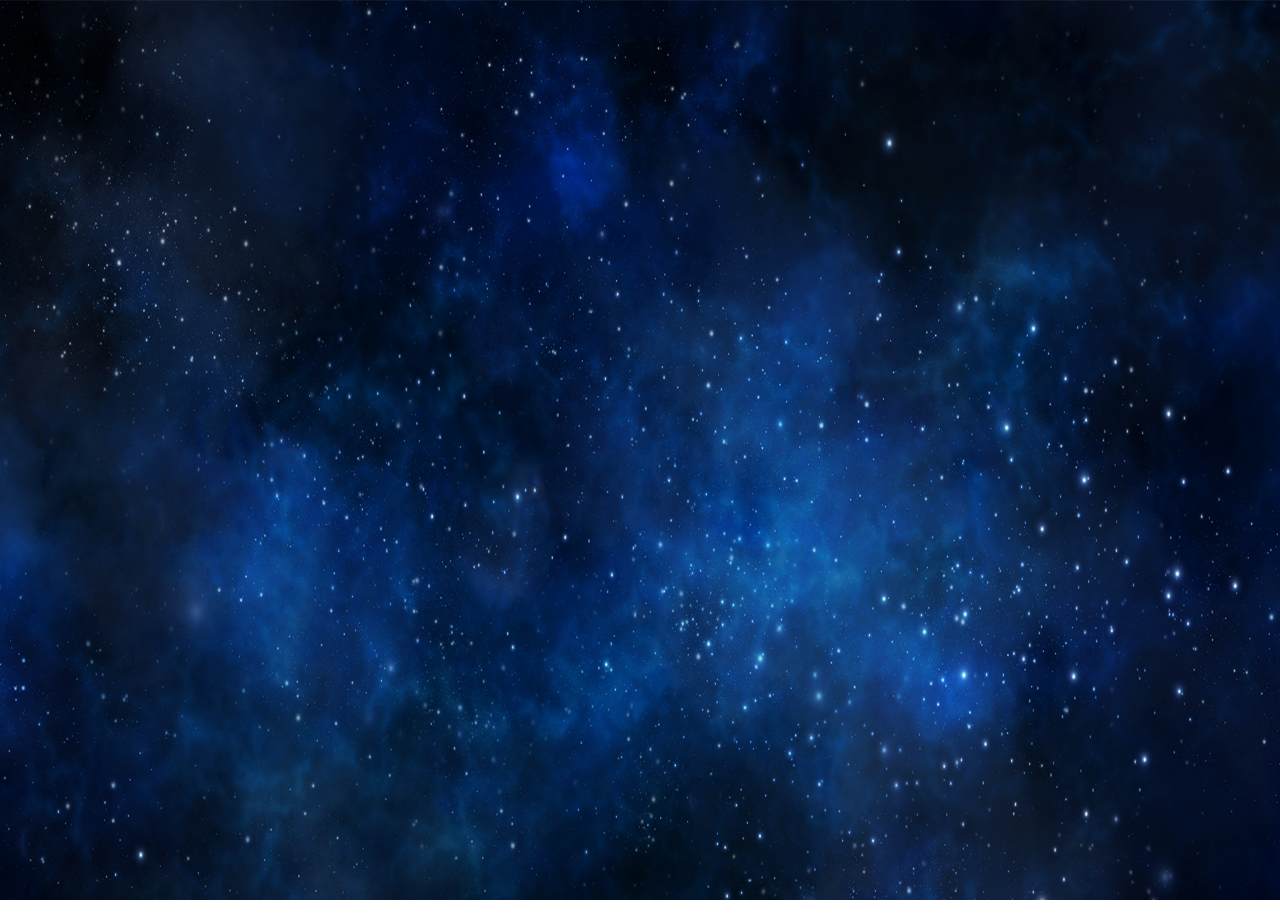
==== commit 7dac3b7f: "0625 0115" ====
--- a/index.html
+++ b/index.html
@@ -97,10 +97,39 @@
 								<img src="images/hc_map_tooltip.png" />
 							</div>
 							<div class="map_circle circle_1" data-id="602679020273930240"></div>
+							<div class="circle_desc circle_1_desc" data-id="602679020273930240">
+								<span class="circle_wrap">
+									<b>临港遵义科技城</b>
+								</span>
+							</div>
+							
 							<div class="map_circle circle_2" data-id="602679272871694336"></div>
+							<div class="circle_desc circle_2_desc" data-id="602679272871694336">
+								<span class="circle_wrap">
+									<b>高坪工业园区</b>
+								</span>
+							</div>
+							
 							<div class="map_circle circle_3" data-id="602679450269782016"></div>
+							<div class="circle_desc circle_3_desc" data-id="602679450269782016">
+								<span class="circle_wrap">
+									<b>田沟绿色食品工业园</b>
+								</span>
+							</div>
+							
 							<div class="map_circle circle_4" data-id="602679590946738176"></div>
+							<div class="circle_desc circle_4_desc" data-id="602679590946738176">
+								<span class="circle_wrap">
+									<b>航天高新技术产业园区</b>
+								</span>
+							</div>
+							
 							<div class="map_circle circle_5" data-id="602679728889008128"></div>
+							<div class="circle_desc circle_5_desc" data-id="602679728889008128">
+								<span class="circle_wrap">
+									<b>外高桥工业园区</b>
+								</span>
+							</div>
 						</div>
 					</div>
 				</div>
--- a/css/scanboard.css
+++ b/css/scanboard.css
@@ -13,7 +13,7 @@
 }
 html,body{
 	height: 100%;
-	font-family: "微软雅黑";
+	font-family: "SimSun" !important;
 	overflow: hidden;
 }
 body{
@@ -94,6 +94,8 @@
 #top{
 	height: 8%;
 	border-bottom: 1px solid #162c52;
+	background: url(../images/title_bg.png) center 28%;
+	background-size: 100% auto;
 }
 #top .pageTit{
 	height: 100%;
@@ -194,7 +196,10 @@
 .item{
 	margin-bottom: 24px;
 	background-color: #222;
-	background-color: rgba(0,0,0,0.3);border-radius: 8px;
+	background-color: rgba(0,0,0,0.3);
+	/* border-radius: 8px; */
+	box-shadow: 0px 0px 10px #4788fb;
+	border: 1px solid #4788fb;
 }
 .itemTit{
 	padding: 12px 0;
@@ -2329,6 +2334,7 @@
 	width: 6.25rem;
 	height: 6.25rem;
 	border: 0.1875rem solid rgb(255,230,68);
+	background: rgb(255,230,68, 0.6);
 	position: absolute;
 	border-radius: 50%;
 }
@@ -2339,10 +2345,31 @@
 	transform: rotate(155deg) scale(1,0.6);
 }
 
+.circle_1_desc{
+	width: 12.25rem;
+	height: 6.25rem;
+	line-height: 6.25rem;
+	position: absolute;
+	border-radius: 50%;
+	top: 12%;
+	left: 36%;
+}
+
 .circle_2{
-	top: 27%;
-	left: 47%;
+	top: 30%;
+	left: 49%;
 	transform: rotate(45deg) scale(1.7, 0.8);
+}
+
+.circle_2_desc{
+	width: 12.25rem;
+	height: 6.25rem;
+	line-height: 6.25rem;
+	position: absolute;
+	border-radius: 50%;
+	top: 30%;
+	left: 49%;
+	margin-left: 7.75rem !important;
 }
 
 .circle_3{
@@ -2351,17 +2378,81 @@
 	transform: rotate(45deg) scale(0.6, 0.6);
 }
 
+.circle_3_desc{
+	width: 12.25rem;
+	height: 6.25rem;
+	line-height: 6.25rem;
+	position: absolute;
+	border-radius: 50%;
+	top: 44%;
+	left: 72%;
+	margin-top: 3.75rem;
+	margin-left: -1rem !important;
+}
+
 .circle_4{
 	top: 70%;
 	left: 63%;
 	transform: rotate(45deg) scale(0.5, 0.5);
 }
+.circle_4_desc{
+	width: 12.25rem;
+	height: 6.25rem;
+	line-height: 6.25rem;
+	position: absolute;
+	border-radius: 50%;
+	top: 70%;
+	left: 63%;
+	margin-top: 3.25rem;
+	margin-left: -1.5rem !important;
+}
 
 .circle_5{
 	top: 83%;
 	left: 19%;
 	transform: rotate(60deg) scale(0.35, 0.55);
 }
+.circle_5_desc{
+	width: 12.25rem;
+	height: 6.25rem;
+	line-height: 6.25rem;
+	position: absolute;
+	border-radius: 50%;
+	top: 83%;
+	left: 19%;
+	margin-left: 5.5rem !important;
+}
+
+.circle_desc{
+	/* color: rgb(249,17,226); */
+	font-weight: 600;
+	font-size: 16px;
+	color: #FFFFFF;
+	margin-left: 7rem
+}
+.circle_desc .circle_wrap{
+	background: #e6f1ff;
+	border-radius: 0px;
+	box-shadow: 3px 0px 0px #28a9c5;
+	box-sizing: border-box;
+	padding: 6px 0;
+	box-shadow: 0px 0px 10px #0014ff;
+	opacity: 0.7;
+	border: 1px solid #0014ff;
+}
+.circle_wrap b{
+	margin: 3px 12px 3px 9px;
+	min-width: 60px;
+	word-wrap: break-word;
+	display: inline-block;
+	text-align: left;
+	text-overflow: ellipsis;
+	font-family: Microsoft Yahei;
+	color: #000000;
+	font-size: 14px;
+	line-height: 1.4;
+	display: inline-block;
+}
 
 #map_tooltip{
 	top: 46%;
